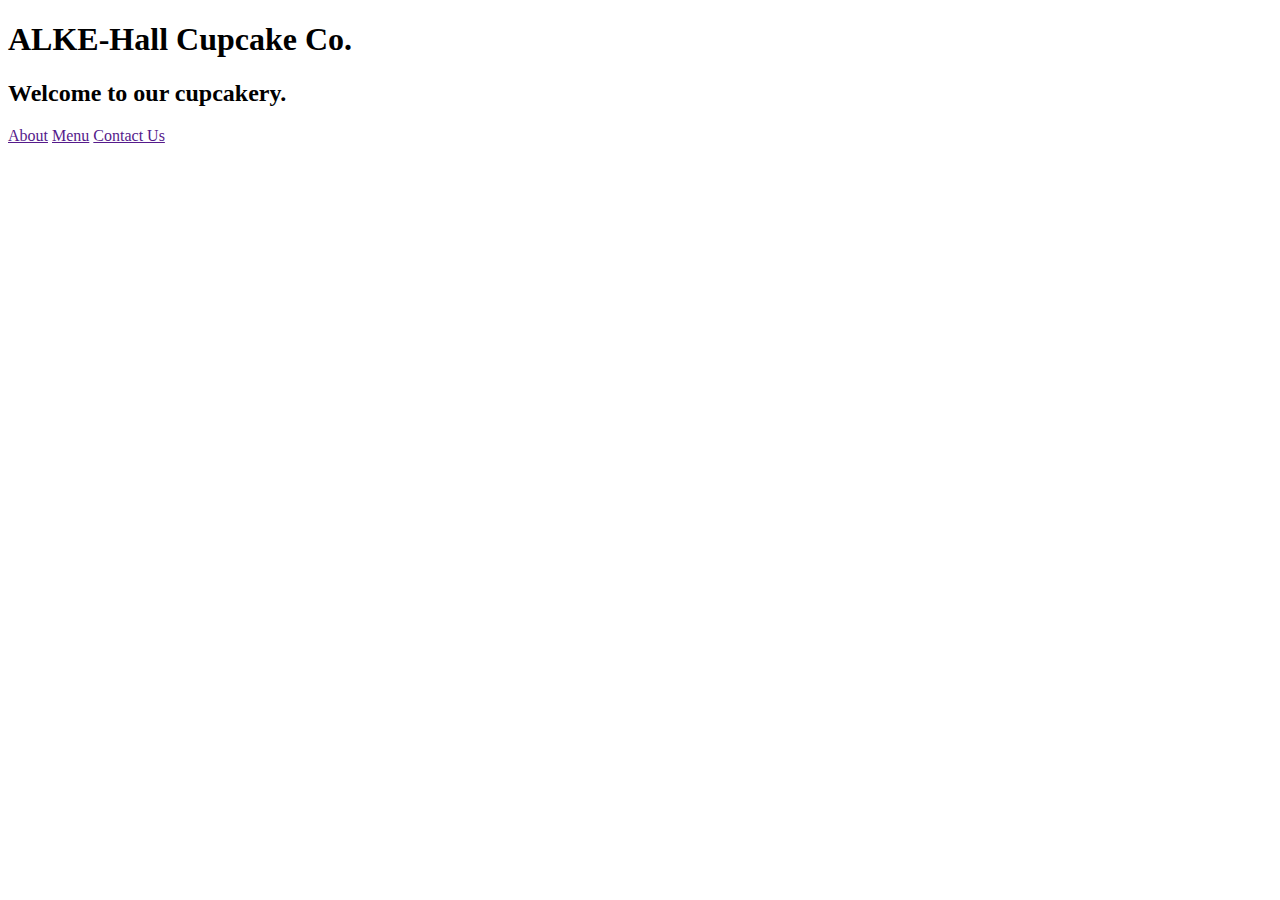
==== index.html @ 467b7a2d "create basic html structure for cupcake site" ====
<!DOCTYPE html>
<html>
  <head>
    <link href="css/styles.css" rel="stylesheet" type="text/css">
    <title>ALKE-Hall Cupcakes</title>
  </head>
  <body>
    <h1>ALKE-Hall Cupcake Co.</h1>
    <h2 class="flashy">Welcome to our cupcakery.</h2>
    <div class="navbar">
      <a href="">About</a>
      <a href="">Menu</a>
      <a href="">Contact Us</a>
    </div>
  </body>
</html>
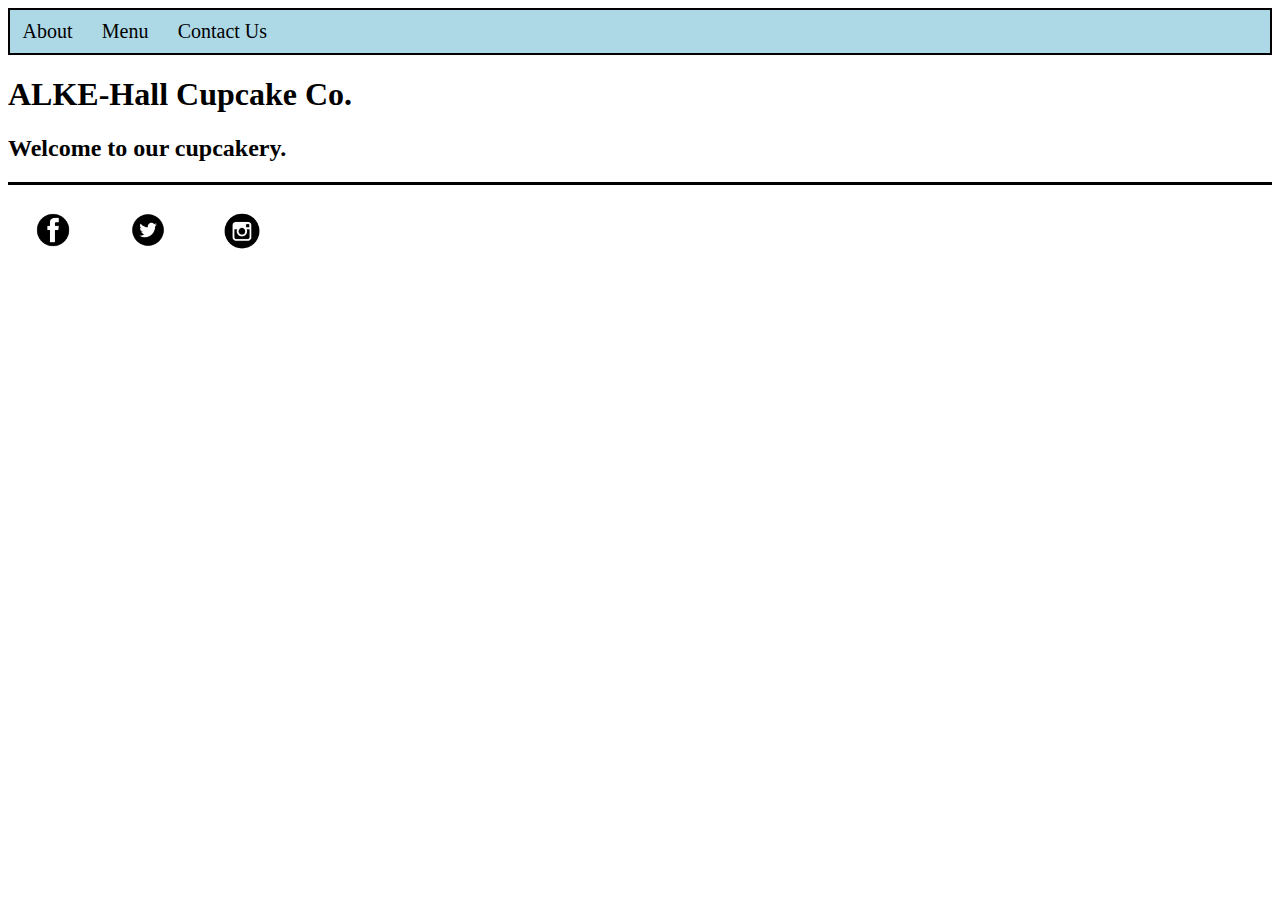
==== commit dff3d53e: "add css styling for navbar and footer" ====
--- a/index.html
+++ b/index.html
@@ -5,12 +5,22 @@
     <title>ALKE-Hall Cupcakes</title>
   </head>
   <body>
+    <div class="navbar">
+      <a href="about.html">About</a>
+      <a href="menu.html">Menu</a>
+      <a href="contact.html">Contact Us</a>
+    </div>
     <h1>ALKE-Hall Cupcake Co.</h1>
     <h2 class="flashy">Welcome to our cupcakery.</h2>
-    <div class="navbar">
-      <a href="">About</a>
-      <a href="">Menu</a>
-      <a href="">Contact Us</a>
-    </div>
+
+
+
+
+
+<div class="footer">
+  <a href="https://www.facebook.com/saintcupcake/"><img src="img/facebook.png"></a>
+  <a href="https://twitter.com/saintcupcakepdx?lang=en"><img src="img/twitter.png"></a>
+  <a href="https://www.instagram.com/kanyewest/?hl=en"><img src="img/instagram.png"></a>
+</div>
   </body>
 </html>
--- a/css/styles.css
+++ b/css/styles.css
@@ -0,0 +1,31 @@
+* {
+  width: auto;
+}
+
+.footer a {
+  text-decoration: none;
+}
+
+.footer img {
+  height: 40px;
+  width: 40px;
+  padding: 2% 2%;
+}
+
+.footer {
+  border-top-style: solid;
+}
+
+.navbar {
+  background-color: lightblue;
+  height: 23px;
+  padding: 10px 0px;
+  border: 2px solid black;
+}
+
+.navbar a {
+  text-decoration: none;
+  color: black;
+  font-size: 20px;
+  padding: 1%;
+}
